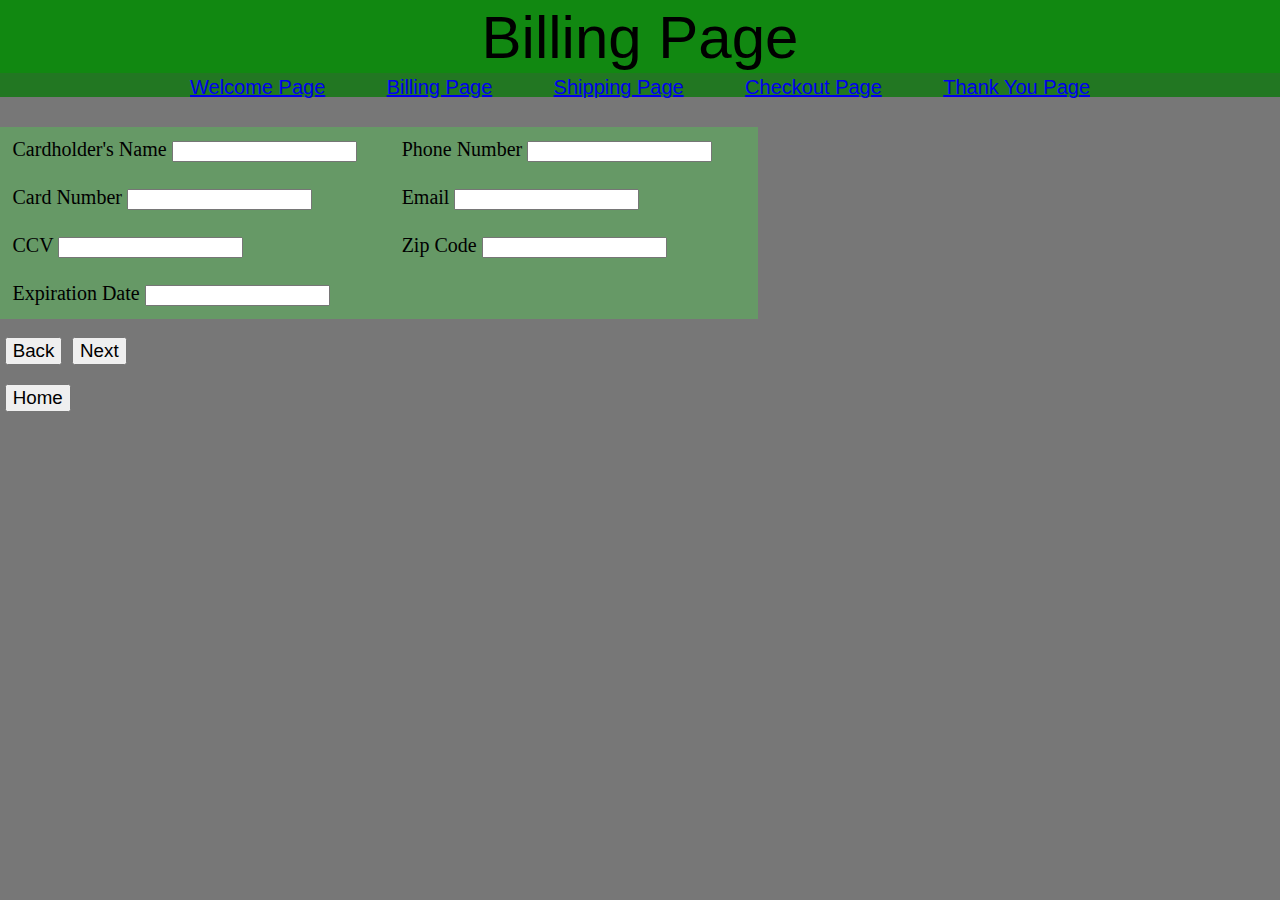
==== Billing/index.html @ 641851c6 "Rename pages" ====
<!DOCTYPE html>
<html lang="en">
  <head>
    <meta charset="utf-8">
    <link rel="stylesheet" href="../screen.css">
    <title>Billing Page</title>
  </head>
  <body>
    <section id="headback">
      <h1>Billing Page</h1>
    </section>
    <section id="navback">
      <nav>
        <a href="/onlinestore/">Welcome Page</a>
        <a href="/onlinestore/billingPage/">Billing Page</a>
        <a href="/onlinestore/shippingPage/index.html">Shipping Page</a>
        <a href="/onlinestore/checkout/index.html">Checkout Page</a>
        <a href="/onlinestore/thanks/index.html">Thank You Page</a>
      </nav>
    </section>

    <main>
      <form name="billing" action="index.html" method="post">
        <fieldset name="billField">
          <ol>
            <li>
              <label for="cardholder">Cardholder's Name</label>
              <input type="cardholder" name="cardholder" id="cardholder">
            </li>
            <li>
              <label for="cardnum">Card Number</label>
              <input type="cardnum" name="cardnum" id="cardnum">
            </li>
            <li>
              <label for="ccv">CCV</label>
              <input type="ccv" name="ccv" id="ccv">
            </li>
            <li>
              <label for="expiration">Expiration Date</label>
              <input type="expiration" name="expiration" id="expiration">
            </li>
            <li>
              <label for="phone">Phone Number</label>
              <input type="phone" name="phone" id="phone">
            </li>
            <li>
              <label for="email">Email</label>
              <input type="email" name="email" id="email">
            </li>
            <li>
              <label for="zip">Zip Code</label>
              <input type="zip" name="zip" id="zip">
            </li>
          </ol>
        </fieldset>
        <button type="button" id="back">Back</button>
        <button type="button" id="next">Next</button>
      </form>
      <button type="button" id="home">Home</button>
    </main>
    <script src="site.js"></script>
  </body>
</html>
---- screen.css ----
/*auto-generated reset css*/
/* http://meyerweb.com/eric/tools/css/reset/
  v2.0 | 20110126
  License: none (public domain)
*/
/* stylelint-disable*/
a,abbr,acronym,address,applet,article,aside,audio,b,big,blockquote,body,canvas,caption,center,cite,code,dd,del,details,dfn,div,dl,dt,em,embed,fieldset,figcaption,figure,footer,form,h1,h2,h3,h4,h5,h6,header,hgroup,html,i,iframe,img,ins,kbd,label,legend,li,mark,menu,nav,object,ol,output,p,pre,q,ruby,s,samp,section,small,span,strike,strong,sub,summary,sup,table,tbody,td,tfoot,th,thead,time,tr,tt,u,ul,var,video{margin:0;padding:0;border:0;font:inherit;vertical-align:baseline}article,aside,details,figcaption,figure,footer,header,hgroup,main,menu,nav,section{display:block}html,.stylelint{line-height:1}body{line-height:inherit}ol,ul{list-style:none}blockquote,q{quotes:none}blockquote:after,blockquote:before,q:after,q:before{content:'';content:none}table{border-collapse:collapse;border-spacing:0}
/* stylelint-enable */

/* Begin site styles below */

html {
  background-color: #777;
  font-size: 1.25em;
}

#headback {
  background-color: #181;
  text-align: center;
  padding-bottom: 0.25em;
}

h1 {
  font-size: 3em;
  padding-top: 0.125em;
  text-align: center;
  font-family: cursive, Arial, Helvetica;
}

#navback {
  background-color: #272;
  padding-top: 0.2em;
}

nav {
  display: flex;
  margin-left: 9.5em;
  margin-right: 9.5em;
  justify-content: space-between;
  margin-bottom: 1.5em;
  text-align: center;
  font-family: cursive, Arial, Helvetica;
}

button {
  font-size: 0.938em;
  margin-top: 1em;
  margin-left: 0.25em;
}

ol {
  display: block;
  columns: 2;
  float: left;
  background-color: #696;
}

li {
  margin-top: 0.625;
  padding: 0.625em;
}

p {
  margin-left: 0.25em;
}
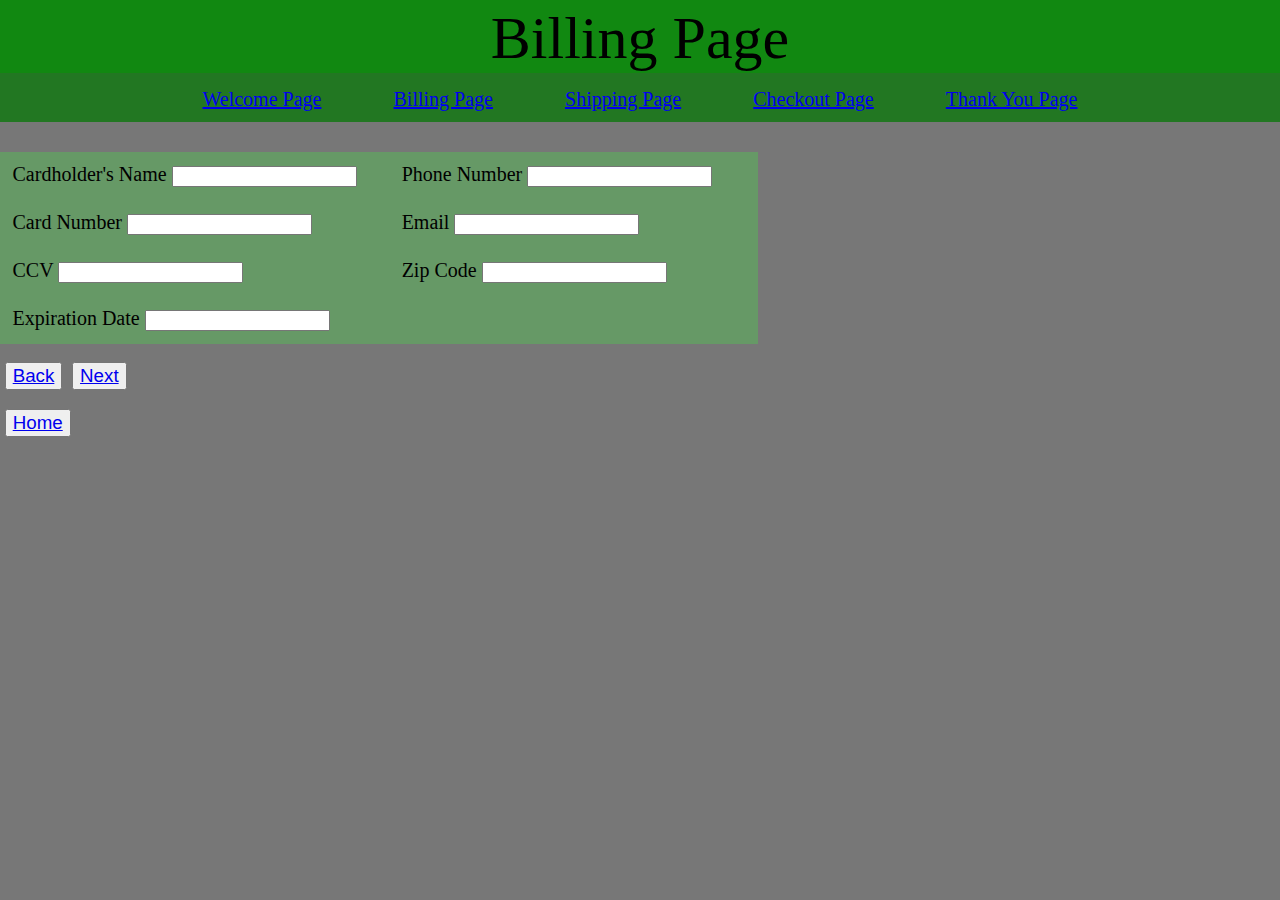
==== commit dc130a2f: "Make buttons use anchor insted of JS; Delete unnecessary JS" ====
--- a/Billing/index.html
+++ b/Billing/index.html
@@ -11,11 +11,21 @@
     </section>
     <section id="navback">
       <nav>
-        <a href="/onlinestore/">Welcome Page</a>
-        <a href="/onlinestore/billingPage/">Billing Page</a>
-        <a href="/onlinestore/shippingPage/index.html">Shipping Page</a>
-        <a href="/onlinestore/checkout/index.html">Checkout Page</a>
-        <a href="/onlinestore/thanks/index.html">Thank You Page</a>
+        <li>
+          <a href="/">Welcome Page</a>
+        </li>
+        <li>
+          <a href="/Billing">Billing Page</a>
+        </li>
+        <li>
+          <a href="/Shipping">Shipping Page</a>
+        </li>
+        <li>
+          <a href="/Checkout">Checkout Page</a>
+        </li>
+        <li>
+          <a href="/Thanks">Thank You Page</a>
+        </li>
       </nav>
     </section>
 
@@ -53,10 +63,10 @@
             </li>
           </ol>
         </fieldset>
-        <button type="button" id="back">Back</button>
-        <button type="button" id="next">Next</button>
+        <button type="button" id="back"><a href="/">Back</a></button>
+        <button type="button" id="next"><a href="/Shipping/">Next</a></button>
       </form>
-      <button type="button" id="home">Home</button>
+      <button type="button" id="home"><a href="/">Home</a></button>
     </main>
     <script src="site.js"></script>
   </body>
--- a/screen.css
+++ b/screen.css
@@ -24,7 +24,7 @@
   font-size: 3em;
   padding-top: 0.125em;
   text-align: center;
-  font-family: cursive, Arial, Helvetica;
+  font-family: Gabriola, "Times New Roman", Arial, Helvetica, sans-serif;
 }
 
 #navback {
@@ -39,7 +39,7 @@
   justify-content: space-between;
   margin-bottom: 1.5em;
   text-align: center;
-  font-family: cursive, Arial, Helvetica;
+  font-family: Gabriola, "Times New Roman", Arial, Helvetica, sans-serif;
 }
 
 button {
@@ -56,8 +56,8 @@
 }
 
 li {
-  margin-top: 0.625;
   padding: 0.625em;
+  list-style-type: none;
 }
 
 p {
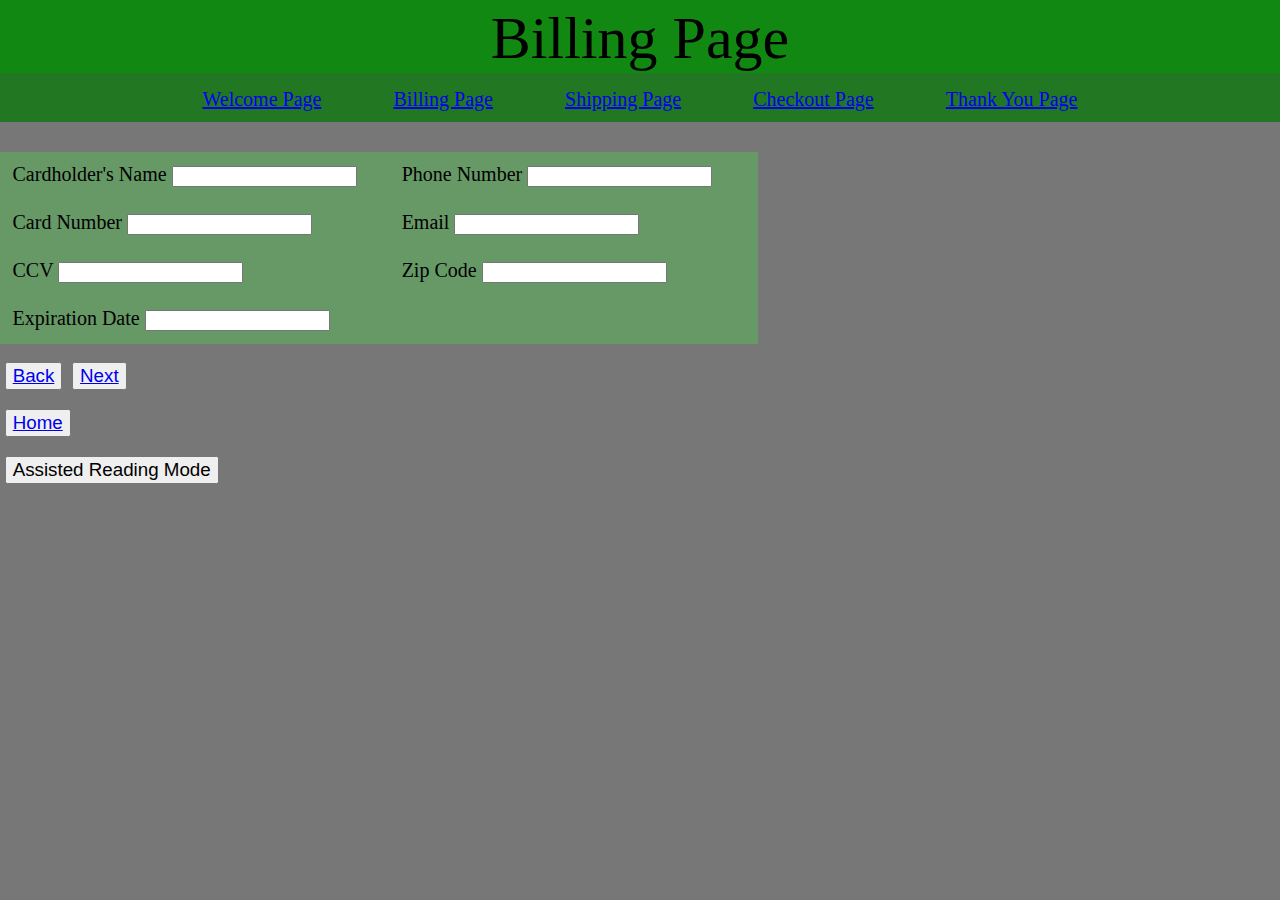
==== commit bf1f6062: "Add Assisted Reading button" ====
--- a/Billing/index.html
+++ b/Billing/index.html
@@ -68,6 +68,7 @@
       </form>
       <button type="button" id="home"><a href="/">Home</a></button>
     </main>
-    <script src="site.js"></script>
+    <button onclick="assistReading()">Assisted Reading Mode</button>
+    <script src="/site.js"></script>
   </body>
 </html>
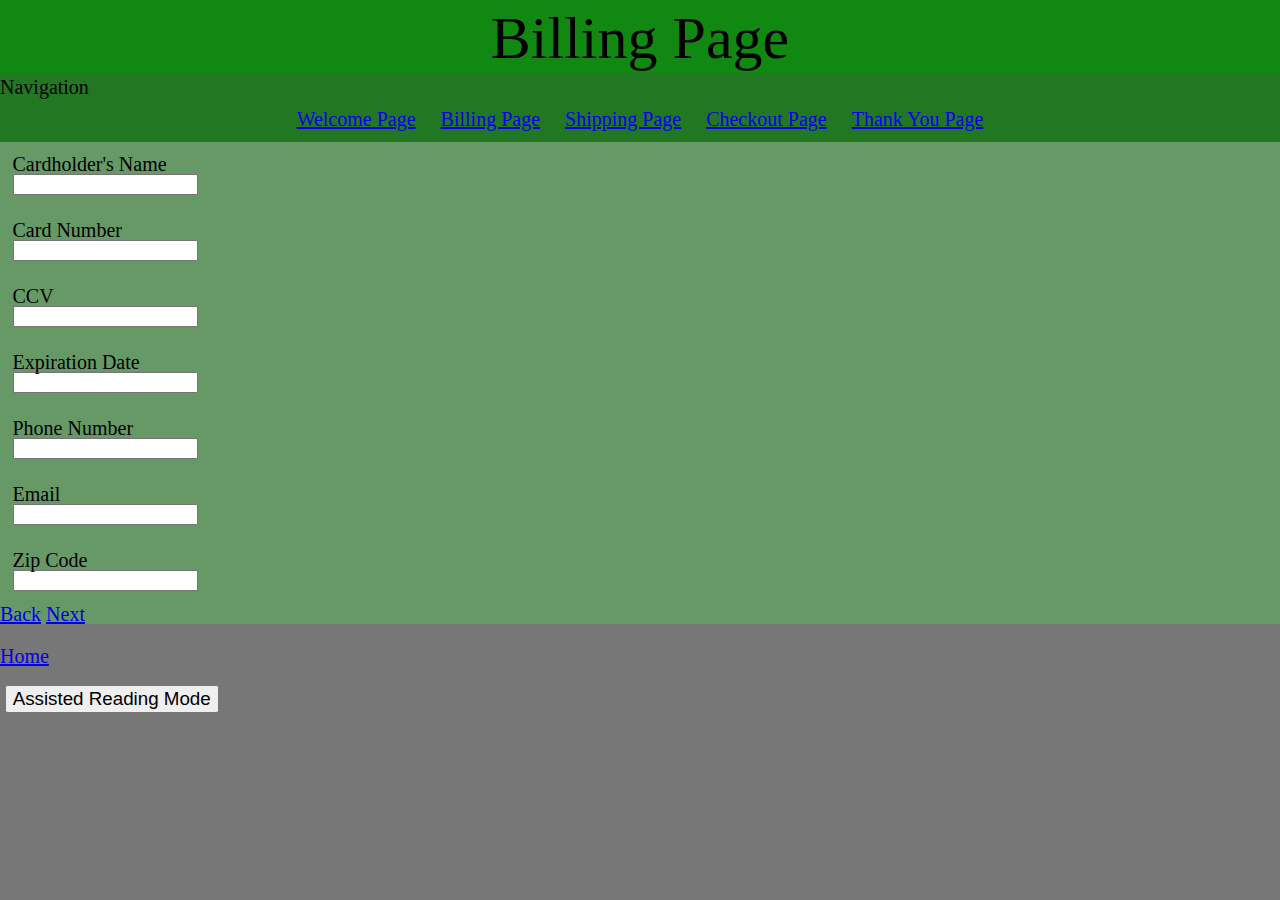
==== commit 54b2dde1: "Remove buttons and make nav ul" ====
--- a/Billing/index.html
+++ b/Billing/index.html
@@ -10,22 +10,25 @@
       <h1>Billing Page</h1>
     </section>
     <section id="navback">
+      <h2>Navigation</h2>
       <nav>
-        <li>
-          <a href="/">Welcome Page</a>
-        </li>
-        <li>
-          <a href="/Billing">Billing Page</a>
-        </li>
-        <li>
-          <a href="/Shipping">Shipping Page</a>
-        </li>
-        <li>
-          <a href="/Checkout">Checkout Page</a>
-        </li>
-        <li>
-          <a href="/Thanks">Thank You Page</a>
-        </li>
+        <ul>
+          <li>
+            <a href="/">Welcome Page</a>
+          </li>
+          <li>
+            <a href="/Billing">Billing Page</a>
+          </li>
+          <li>
+            <a href="/Shipping">Shipping Page</a>
+          </li>
+          <li>
+            <a href="/Checkout">Checkout Page</a>
+          </li>
+          <li>
+            <a href="/Thanks">Thank You Page</a>
+          </li>
+        </ul>
       </nav>
     </section>
 
@@ -35,40 +38,41 @@
           <ol>
             <li>
               <label for="cardholder">Cardholder's Name</label>
-              <input type="cardholder" name="cardholder" id="cardholder">
+              <input type="text" name="cardholder" id="cardholder">
             </li>
             <li>
               <label for="cardnum">Card Number</label>
-              <input type="cardnum" name="cardnum" id="cardnum">
+              <input type="number" name="cardnum" id="cardnum">
             </li>
             <li>
               <label for="ccv">CCV</label>
-              <input type="ccv" name="ccv" id="ccv">
+              <input type="number" name="ccv" id="ccv">
             </li>
             <li>
               <label for="expiration">Expiration Date</label>
-              <input type="expiration" name="expiration" id="expiration">
+              <input type="text" name="expiration" id="expiration">
             </li>
             <li>
               <label for="phone">Phone Number</label>
-              <input type="phone" name="phone" id="phone">
+              <input type="number" name="phone" id="phone">
             </li>
             <li>
               <label for="email">Email</label>
-              <input type="email" name="email" id="email">
+              <input type="text" name="email" id="email">
             </li>
             <li>
               <label for="zip">Zip Code</label>
-              <input type="zip" name="zip" id="zip">
+              <input type="number" name="zip" id="zip">
             </li>
           </ol>
         </fieldset>
-        <button type="button" id="back"><a href="/">Back</a></button>
-        <button type="button" id="next"><a href="/Shipping/">Next</a></button>
+        <a href="/">Back</a>
+        <a href="/Shipping/">Next</a>
       </form>
-      <button type="button" id="home"><a href="/">Home</a></button>
+      <p></p>
+      <a id="home" href="/">Home</a>
     </main>
-    <button onclick="assistReading()">Assisted Reading Mode</button>
+    <button id="AR" onclick="assistReading()">Assisted Reading Mode</button>
     <script src="/site.js"></script>
   </body>
 </html>
--- a/screen.css
+++ b/screen.css
@@ -12,6 +12,30 @@
 html {
   background-color: #777;
   font-size: 1.25em;
+}
+
+@media screen and (min-width: 1000px) {
+  nav {
+    display: flex;
+    margin-left: 9.5em;
+    margin-right: 9.5em;
+    justify-content: space-between;
+    text-align: center;
+    font-family: Gabriola, "Times New Roman", Arial, Helvetica, sans-serif;
+  }
+
+  ol {
+    display: block;
+    columns: 2;
+    float: left;
+  }
+}
+
+nav {
+  display: flex;
+  justify-content: space-between;
+  text-align: left;
+  font-family: Gabriola, "Times New Roman", Arial, Helvetica, sans-serif;
 }
 
 #headback {
@@ -32,14 +56,9 @@
   padding-top: 0.2em;
 }
 
-nav {
+ul {
   display: flex;
-  margin-left: 9.5em;
-  margin-right: 9.5em;
-  justify-content: space-between;
-  margin-bottom: 1.5em;
-  text-align: center;
-  font-family: Gabriola, "Times New Roman", Arial, Helvetica, sans-serif;
+  margin: auto;
 }
 
 button {
@@ -50,9 +69,16 @@
 
 ol {
   display: block;
-  columns: 2;
+  columns: 1;
   float: left;
+}
+
+form {
   background-color: #696;
+}
+
+input {
+  display: flex;
 }
 
 li {
@@ -62,4 +88,5 @@
 
 p {
   margin-left: 0.25em;
+  padding-top: 1.125em;
 }
